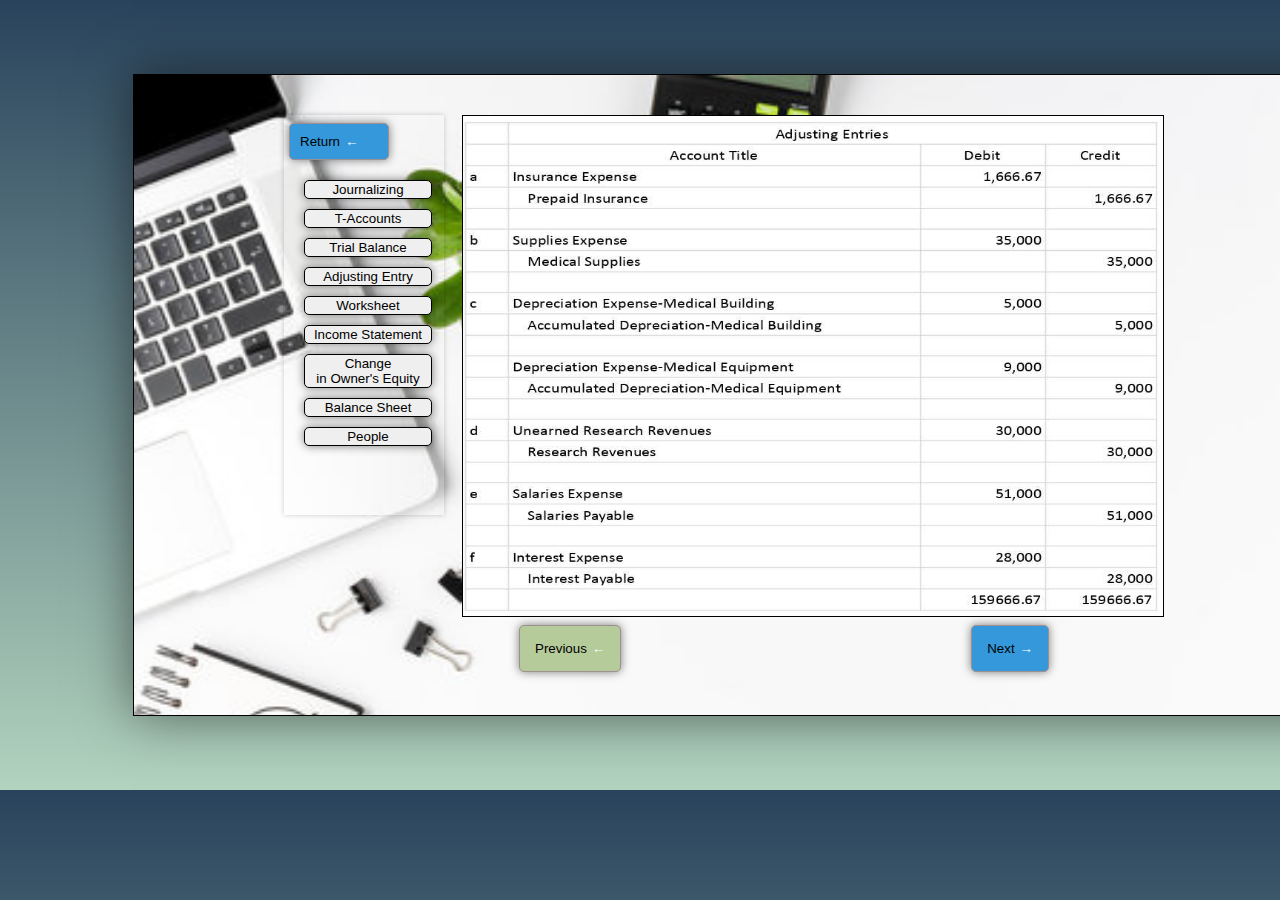
==== ACCOUNTING/adjusting.html @ b410a9b3 "Add files via upload" ====
<!DOCTYPE html>
<html lang="en">
<head>
    <meta charset="UTF-8">
    <meta name="viewport" content="width=device-width, initial-scale=1.0">
    <title>BSIT2a</title>
    <link rel="shortcut icon" href="../ACCOUNTING/AcctngImages/favicon-32x32.png">
    <link rel="stylesheet" href="../ACCOUNTING/all.css">
</head>
<body>  
    <div class="wholefirst"> 
    <div class="firstside">
        <button class="arrow">
            <a href="../ACCOUNTING/whatTodo.html">Return</a>
            <span class="arrow-icon">&#8592;</span>
          </button>
          <div class="oneb">
            <button><a href="../ACCOUNTING/journa.html">Journalizing</a></button>
            <button><a href="../ACCOUNTING/TAccounts.html">T-Accounts</a></button>
            <button><a href="../ACCOUNTING/Trial.html">Trial Balance</a></button>
            <button><a href="../ACCOUNTING/adjusting.html">Adjusting Entry</a></button>
            <button><a href="../ACCOUNTING/worksheet.html">Worksheet</a></button>
            <button><a href="../ACCOUNTING/Income.html">Income Statement</a></button>
            <button><a href="../ACCOUNTING/Change.html"><class="change" >Change <br>in Owner's Equity <br></class></a></button>
            <button><a href="../ACCOUNTING/Balance.html">Balance Sheet</a></button>
            <button><a href="../ACCOUNTING/People.html">People</a></button>
        </div>
    </div>
  
    <div class="anothersec">
    <div class="section">
        <img src="../ACCOUNTING/AcctngImages/adjusting.jpg" alt="A" style="height:500px; width:700px; " >
    </div>
  </div>
  <div class="button-container">
  <a href="../ACCOUNTING/Trial.html"><button class="previous"  id="previous">
    Previous</a>
    <span class="arrow-icon">&#8592;</span>
  </button>
  <a href="../ACCOUNTING/worksheet.html"> <button class="next">
    Next</a>
    <span class="arrow-icon">&#8594;</span>
  </button>
  </div>
</div>
  
</body>
</html>
---- ACCOUNTING/all.css ----
html {
       /*background-image: url(../AcctngImages/MainBG.jpg);*/
       margin: 0;
       background-size:cover;
       background: linear-gradient(to bottom,#29435C,#B2D3BE);
}
.wholefirst{
    width: 80rem;
    height:40rem;
    border:1px solid black;
    margin:74px 0 74px 125px;
    box-shadow: 0 0 50px rgb(0,0,0,0.5);
    background-image: url(../ACCOUNTING/AcctngImages/acctngbg1.jpg);
    background-size:cover;
}

.arrow {
    display: flex;
     align-items: center;
      padding: 10px;
     background-color: #3498db; /* Set your desired background color */
     color: #fff; /* Set your desired text color */
      border: solid 0.5px rgb(158, 144, 144);
     border-radius: 5px;
     cursor: pointer;
    width:100px;
    margin-left:5px;
    margin-top:8px;

         }
 .arrow:hover{
  background-color:green;
  box-shadow: 0 0 10px rgb(0,0,0,0.5);
 border:solid 1px rgb(59, 49, 2);
}


.arrow-icon {
margin-left: 5px; 
}
a{
text-decoration: none;
color:black;
}

.firstside{
    border:1px whitesmoke;
    float:left;
    height: 25rem;
    width: 10rem;
    box-shadow: 0 0 5px rgb(0,0,0,0.2);
    margin:40px  0  0 150px;


}
.oneb{
    width:8rem;
    display:flex;
    flex-direction: column;
    margin:20px;
    color:black;

}
button{
    border:1px solid black;
    box-shadow: 0 0 10px rgb(0,0,0,0.5);
    margin-bottom:10px;
    border-radius:5px;
    color:black

}
button:hover {
    border: 2px solid gray;
    box-shadow: 0 0 15px rgba(19, 18, 18, 0.7);
    background-color: blanchedalmond;
  } 
  .section {
    border: 1px solid black;
    margin-top:40px;
    margin-right:250px;
    width: 700px;
    height: 500px;
    float: right;
    overflow: hidden; /* Ensure the overflow is hidden to contain the scaled image */
  }

  .section img {
    max-width: 100%; /* Set maximum width to 100% of the container */
    max-height: 100%; /* Set maximum height to 100% of the container */
    width: auto; /* Allow the width to adjust proportionally to the height */
    height: auto; /* Allow the height to adjust proportionally to the width */
    transition: transform 0.3s; /* Add a smooth transition effect */
  }

  .section:hover img {
    transform: scale(1.2); /* Scale the image to 120% on hover */
  }
  .button-container {
    display: flex;

  }
  #people{
    float:right;
    height:30px;
    margin-left:250px;
    margin-top:20px;
    border:1px solid #B2533E;
  }

  .previous,
  .next {
    display: flex;
    align-items: center;
    margin-right: 10px; /* Adjust the margin between buttons as needed */
    margin-top:550px;
    padding:15px;
  }
#previous{
    margin-left:75px;
    margin-right:350px;
    background-color:#B5CB99; /* Set your desired background color */
    color: #fff; /* Set your desired text color */
     border: solid 0.5px rgb(158, 144, 144);
    border-radius: 5px;
    cursor: pointer;
    width:150px;

}


 .next{
    background-color: #3498db; /* Set your desired background color */
    color: #fff; /* Set your desired text color */
     border: solid 0.5px rgb(158, 144, 144);
    border-radius: 5px;
    cursor: pointer;
    width:150px;
 }
 .next:hover{
    background-color:#B2533E;
 }
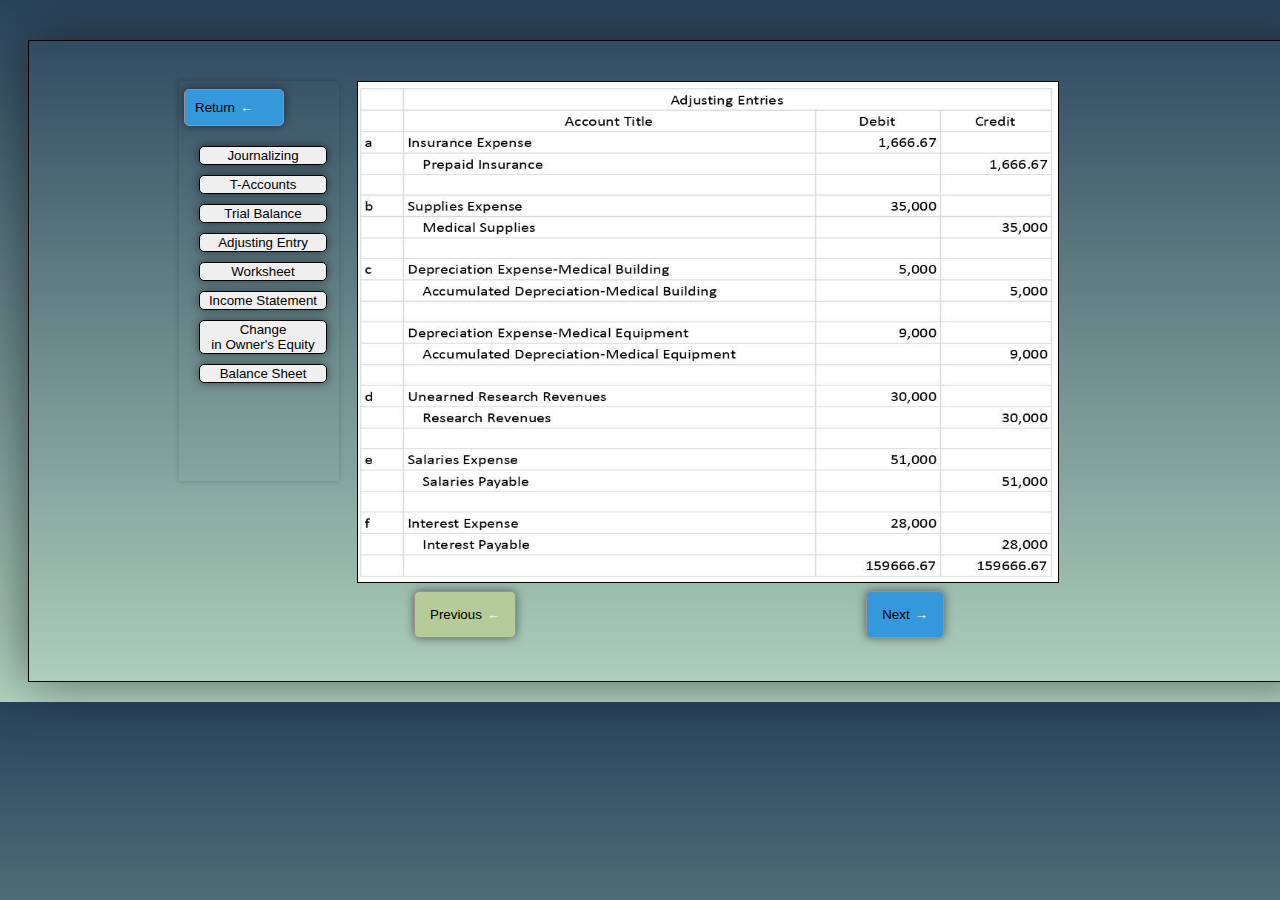
==== commit 29cbccb8: "Add files via upload" ====
--- a/ACCOUNTING/adjusting.html
+++ b/ACCOUNTING/adjusting.html
@@ -23,7 +23,6 @@
             <button><a href="../ACCOUNTING/Income.html">Income Statement</a></button>
             <button><a href="../ACCOUNTING/Change.html"><class="change" >Change <br>in Owner's Equity <br></class></a></button>
             <button><a href="../ACCOUNTING/Balance.html">Balance Sheet</a></button>
-            <button><a href="../ACCOUNTING/People.html">People</a></button>
         </div>
     </div>
   
--- a/ACCOUNTING/all.css
+++ b/ACCOUNTING/all.css
@@ -1,37 +1,37 @@
 html {
-       /*background-image: url(../AcctngImages/MainBG.jpg);*/
-       margin: 0;
-       background-size:cover;
-       background: linear-gradient(to bottom,#29435C,#B2D3BE);
+  /*background-image: url(../AcctngImages/MainBG.jpg);*/
+  margin: 0;
+  background-size:cover;
+  background: linear-gradient(to bottom,#29435C,#B2D3BE);
 }
 .wholefirst{
-    width: 80rem;
-    height:40rem;
-    border:1px solid black;
-    margin:74px 0 74px 125px;
-    box-shadow: 0 0 50px rgb(0,0,0,0.5);
-    background-image: url(../ACCOUNTING/AcctngImages/acctngbg1.jpg);
-    background-size:cover;
+width: 80rem;
+height:40rem;
+border:1px solid black;
+margin:40px 0 20px 20px;
+box-shadow: 0 0 50px rgb(0,0,0,0.5);
+background-image: url(../AcctngImages/acctngbg1.jpg);
+background-size:cover;
 }
 
 .arrow {
-    display: flex;
-     align-items: center;
-      padding: 10px;
-     background-color: #3498db; /* Set your desired background color */
-     color: #fff; /* Set your desired text color */
-      border: solid 0.5px rgb(158, 144, 144);
-     border-radius: 5px;
-     cursor: pointer;
-    width:100px;
-    margin-left:5px;
-    margin-top:8px;
+display: flex;
+align-items: center;
+ padding: 10px;
+background-color: #3498db; /* Set your desired background color */
+color: #fff; /* Set your desired text color */
+ border: solid 0.5px rgb(158, 144, 144);
+border-radius: 5px;
+cursor: pointer;
+width:100px;
+margin-left:5px;
+margin-top:8px;
 
-         }
- .arrow:hover{
-  background-color:green;
-  box-shadow: 0 0 10px rgb(0,0,0,0.5);
- border:solid 1px rgb(59, 49, 2);
+    }
+.arrow:hover{
+background-color:green;
+box-shadow: 0 0 10px rgb(0,0,0,0.5);
+border:solid 1px rgb(59, 49, 2);
 }
 
 
@@ -44,99 +44,98 @@
 }
 
 .firstside{
-    border:1px whitesmoke;
-    float:left;
-    height: 25rem;
-    width: 10rem;
-    box-shadow: 0 0 5px rgb(0,0,0,0.2);
-    margin:40px  0  0 150px;
+border:1px whitesmoke;
+float:left;
+height: 25rem;
+width: 10rem;
+box-shadow: 0 0 5px rgb(0,0,0,0.2);
+margin:40px  0  0 150px;
 
 
 }
 .oneb{
-    width:8rem;
-    display:flex;
-    flex-direction: column;
-    margin:20px;
-    color:black;
+width:8rem;
+display:flex;
+flex-direction: column;
+margin:20px;
+color:black;
 
 }
 button{
-    border:1px solid black;
-    box-shadow: 0 0 10px rgb(0,0,0,0.5);
-    margin-bottom:10px;
-    border-radius:5px;
-    color:black
+border:1px solid black;
+box-shadow: 0 0 10px rgb(0,0,0,0.5);
+margin-bottom:10px;
+border-radius:5px;
+color:black
 
 }
 button:hover {
-    border: 2px solid gray;
-    box-shadow: 0 0 15px rgba(19, 18, 18, 0.7);
-    background-color: blanchedalmond;
-  } 
-  .section {
-    border: 1px solid black;
-    margin-top:40px;
-    margin-right:250px;
-    width: 700px;
-    height: 500px;
-    float: right;
-    overflow: hidden; /* Ensure the overflow is hidden to contain the scaled image */
-  }
+border: 2px solid gray;
+box-shadow: 0 0 15px rgba(19, 18, 18, 0.7);
+background-color: blanchedalmond;
+} 
+.section {
+border: 1px solid black;
+margin-top:40px;
+margin-right:250px;
+width: 700px;
+height: 500px;
+float: right;
+overflow: hidden; /* Ensure the overflow is hidden to contain the scaled image */
+}
 
-  .section img {
-    max-width: 100%; /* Set maximum width to 100% of the container */
-    max-height: 100%; /* Set maximum height to 100% of the container */
-    width: auto; /* Allow the width to adjust proportionally to the height */
-    height: auto; /* Allow the height to adjust proportionally to the width */
-    transition: transform 0.3s; /* Add a smooth transition effect */
-  }
+.section img {
+max-width: 100%; /* Set maximum width to 100% of the container */
+max-height: 100%; /* Set maximum height to 100% of the container */
+width: auto; /* Allow the width to adjust proportionally to the height */
+height: auto; /* Allow the height to adjust proportionally to the width */
+transition: transform 0.3s; /* Add a smooth transition effect */
+}
 
-  .section:hover img {
-    transform: scale(1.2); /* Scale the image to 120% on hover */
-  }
-  .button-container {
-    display: flex;
+.section:hover img {
+transform: scale(1.2); /* Scale the image to 120% on hover */
+}
+.button-container {
+display: flex;
 
-  }
-  #people{
-    float:right;
-    height:30px;
-    margin-left:250px;
-    margin-top:20px;
-    border:1px solid #B2533E;
-  }
+}
+#people{
+float:right;
+height:30px;
+margin-left:250px;
+margin-top:20px;
+border:1px solid #B2533E;
+}
 
-  .previous,
-  .next {
-    display: flex;
-    align-items: center;
-    margin-right: 10px; /* Adjust the margin between buttons as needed */
-    margin-top:550px;
-    padding:15px;
-  }
+.previous,
+.next {
+display: flex;
+align-items: center;
+margin-right: 10px; /* Adjust the margin between buttons as needed */
+margin-top:550px;
+padding:15px;
+}
 #previous{
-    margin-left:75px;
-    margin-right:350px;
-    background-color:#B5CB99; /* Set your desired background color */
-    color: #fff; /* Set your desired text color */
-     border: solid 0.5px rgb(158, 144, 144);
-    border-radius: 5px;
-    cursor: pointer;
-    width:150px;
+margin-left:75px;
+margin-right:350px;
+background-color:#B5CB99; /* Set your desired background color */
+color: #fff; /* Set your desired text color */
+border: solid 0.5px rgb(158, 144, 144);
+border-radius: 5px;
+cursor: pointer;
+width:150px;
 
 }
 
 
- .next{
-    background-color: #3498db; /* Set your desired background color */
-    color: #fff; /* Set your desired text color */
-     border: solid 0.5px rgb(158, 144, 144);
-    border-radius: 5px;
-    cursor: pointer;
-    width:150px;
- }
- .next:hover{
-    background-color:#B2533E;
- }
-
+.next{
+background-color: #3498db; /* Set your desired background color */
+color: #fff; /* Set your desired text color */
+border: solid 0.5px rgb(158, 144, 144);
+border-radius: 5px;
+cursor: pointer;
+width:150px;
+}
+.next:hover{
+background-color:#B2533E;
+}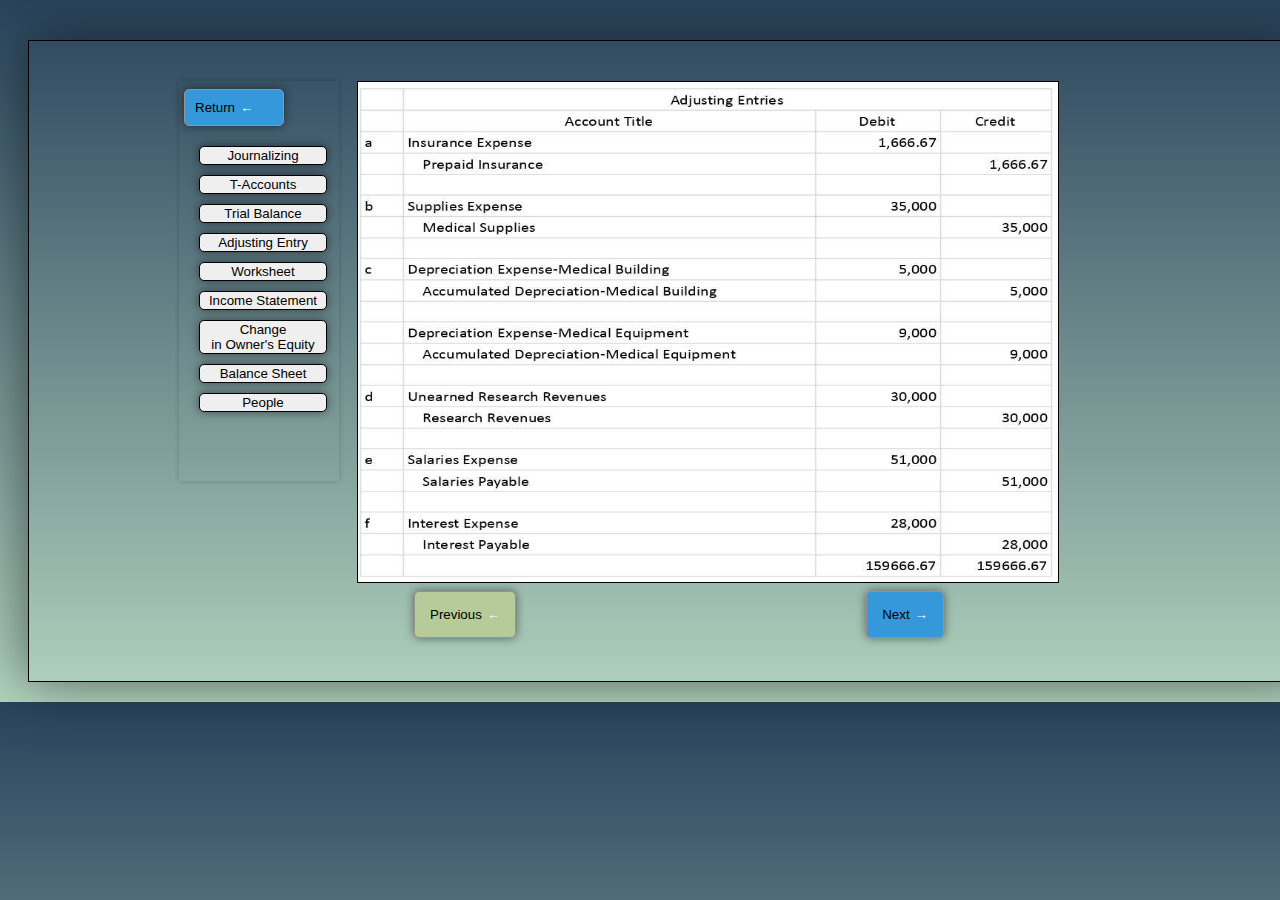
==== commit 1e2fa581: "Add files via upload" ====
--- a/ACCOUNTING/adjusting.html
+++ b/ACCOUNTING/adjusting.html
@@ -23,6 +23,7 @@
             <button><a href="../ACCOUNTING/Income.html">Income Statement</a></button>
             <button><a href="../ACCOUNTING/Change.html"><class="change" >Change <br>in Owner's Equity <br></class></a></button>
             <button><a href="../ACCOUNTING/Balance.html">Balance Sheet</a></button>
+            <button><a href="../ACCOUNTING/People.html">People</a></button>
         </div>
     </div>
   
